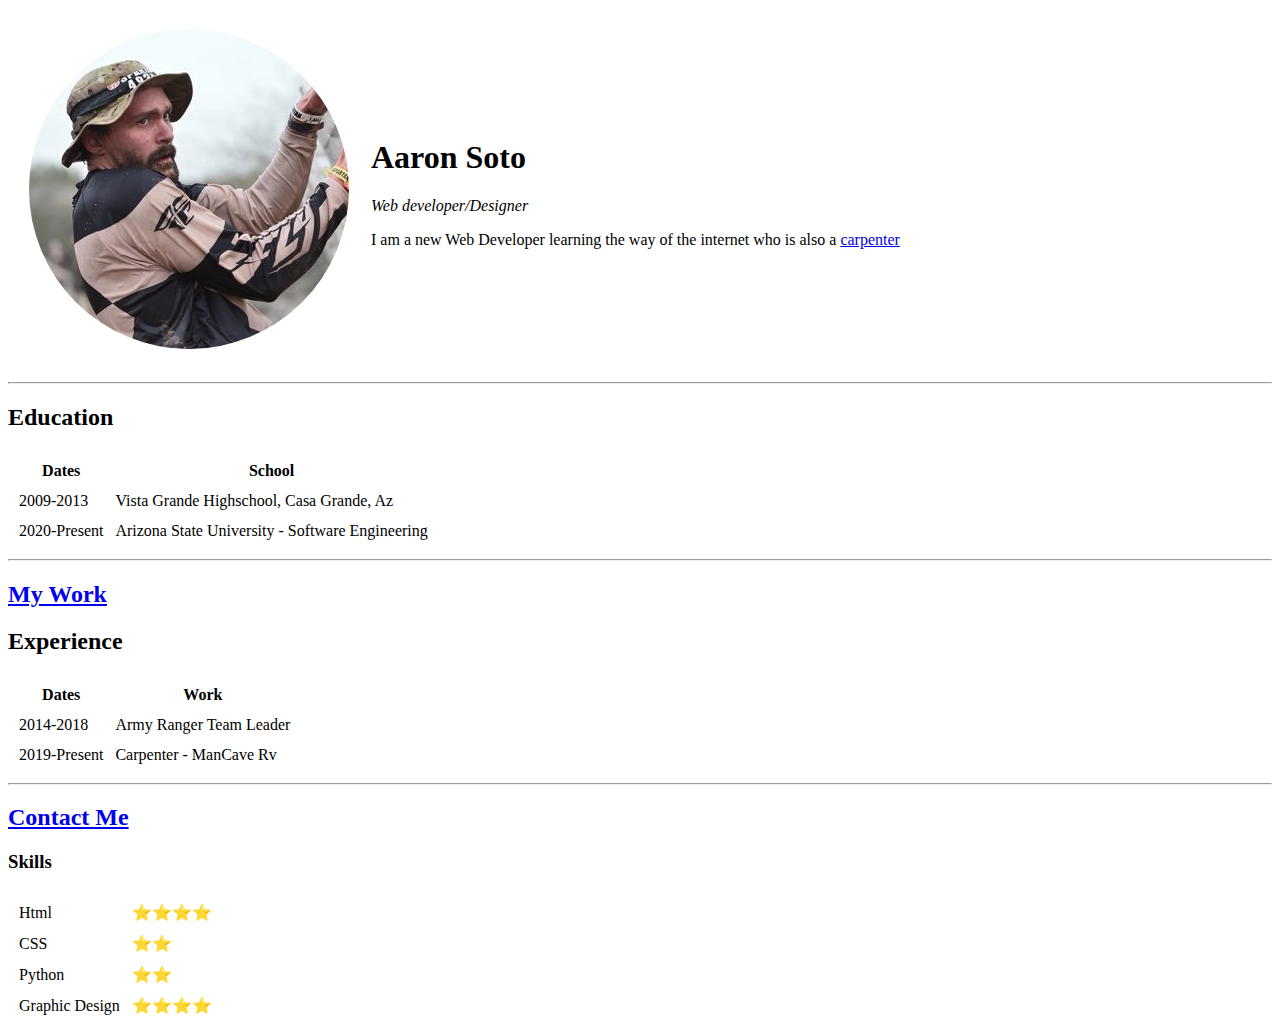
==== index.html @ e2e2d22e "Add initial cv website files" ====
<!DOCTYPE html>
<html lang="en" dir="ltr">

<head>
    <meta charset="utf-8">
    <title>💥 Aaron's personal site</title>
</head>

<body>
    <table cellspacing="20">
        <tr>
            <td><img src="images/aaronProfile.png" alt="aaron profile picture"></td>
            <td>
                <h1>Aaron Soto</h1>
                <p><em>Web developer/Designer</em></p>
                <p>I am a new Web Developer learning the way of the internet who is also a <a href="https://dunesport.com/" target="_blank">carpenter</a></p>
            </td>
        </tr>
    </table>


    <hr>
    <h2>Education</h2>
    <table cellspacing="10">
        <thead>
            <th>Dates</th>
            <th>School</th>
        </thead>
        <tbody>
            <tr>
                <td>2009-2013</td>
                <td>Vista Grande Highschool, Casa Grande, Az</td>
            </tr>
            <tr>
                <td>2020-Present</td>
                <td>Arizona State University - Software Engineering</td>
            </tr>
        </tbody>
    </table>

    <hr>
    <h2><a href="myWork.html">My Work</a></h2>

    <h2>Experience</h2>
    <table cellspacing="10">
        <thead>
            <th>Dates</th>
            <th>Work</th>
        </thead>
        <tr>
            <td>2014-2018</td>
            <td>Army Ranger Team Leader</td>
        </tr>
        <tr>
            <td>2019-Present</td>
            <td>Carpenter - ManCave Rv</td>
        </tr>
    </table>

    <hr>
    <h2><a href="contactMe.html">Contact Me</a></h2>

    <h3>Skills</h3>
    <table cellspacing="10">
       <tr>
          <td>Html</td>
          <td>⭐⭐⭐⭐</td>
       </tr>
       <tr>
          <td>CSS</td>
          <td>⭐⭐</td>
       </tr>
       <tr>
          <td>Python</td>
          <td>⭐⭐</td>
       </tr>
       <tr>
          <td>Graphic Design</td>
          <td>⭐⭐⭐⭐</td>
       </tr>
    </table>


</body>

</html>
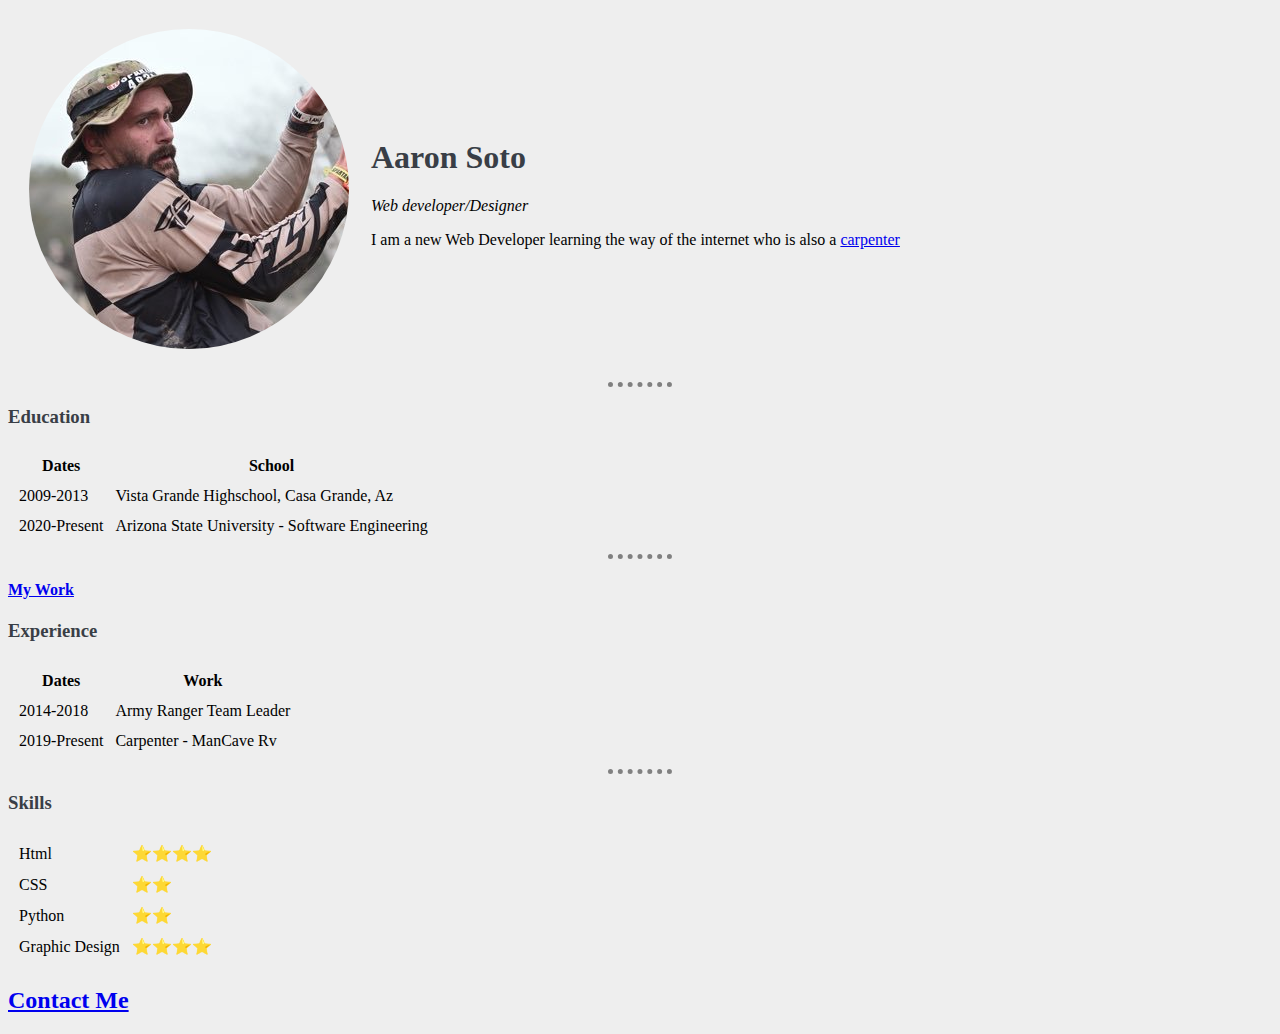
==== commit f3ba5d2e: "Resetting My Site" ====
--- a/index.html
+++ b/index.html
@@ -4,6 +4,7 @@
 <head>
     <meta charset="utf-8">
     <title>💥 Aaron's personal site</title>
+    <link rel="stylesheet" href="css/styles.css">
 </head>
 
 <body>
@@ -20,7 +21,7 @@
 
 
     <hr>
-    <h2>Education</h2>
+    <h3>Education</h3>
     <table cellspacing="10">
         <thead>
             <th>Dates</th>
@@ -39,9 +40,9 @@
     </table>
 
     <hr>
-    <h2><a href="myWork.html">My Work</a></h2>
+    <h4><a href="myWork.html">My Work</a></h4>
 
-    <h2>Experience</h2>
+    <h3>Experience</h3>
     <table cellspacing="10">
         <thead>
             <th>Dates</th>
@@ -58,29 +59,30 @@
     </table>
 
     <hr>
-    <h2><a href="contactMe.html">Contact Me</a></h2>
 
     <h3>Skills</h3>
     <table cellspacing="10">
-       <tr>
-          <td>Html</td>
-          <td>⭐⭐⭐⭐</td>
-       </tr>
-       <tr>
-          <td>CSS</td>
-          <td>⭐⭐</td>
-       </tr>
-       <tr>
-          <td>Python</td>
-          <td>⭐⭐</td>
-       </tr>
-       <tr>
-          <td>Graphic Design</td>
-          <td>⭐⭐⭐⭐</td>
-       </tr>
+        <tr>
+            <td>Html</td>
+            <td>⭐⭐⭐⭐</td>
+        </tr>
+        <tr>
+            <td>CSS</td>
+            <td>⭐⭐</td>
+        </tr>
+        <tr>
+            <td>Python</td>
+            <td>⭐⭐</td>
+        </tr>
+        <tr>
+            <td>Graphic Design</td>
+            <td>⭐⭐⭐⭐</td>
+        </tr>
     </table>
+
+    <h2><a href="contactMe.html">Contact Me</a></h2>
 
 
 </body>
 
-</html>
+</html>--- a/css/styles.css
+++ b/css/styles.css
@@ -0,0 +1,19 @@
+body {
+    background-color: #eeeeee;
+}
+
+hr {
+    border-style: none;
+    border-top-style: dotted;
+    border-color: gray;
+    border-width: 5px;
+    width: 5%;
+}
+
+h1 {
+    color: #393e46;
+}
+
+h3 {
+    color: #393e46;
+}